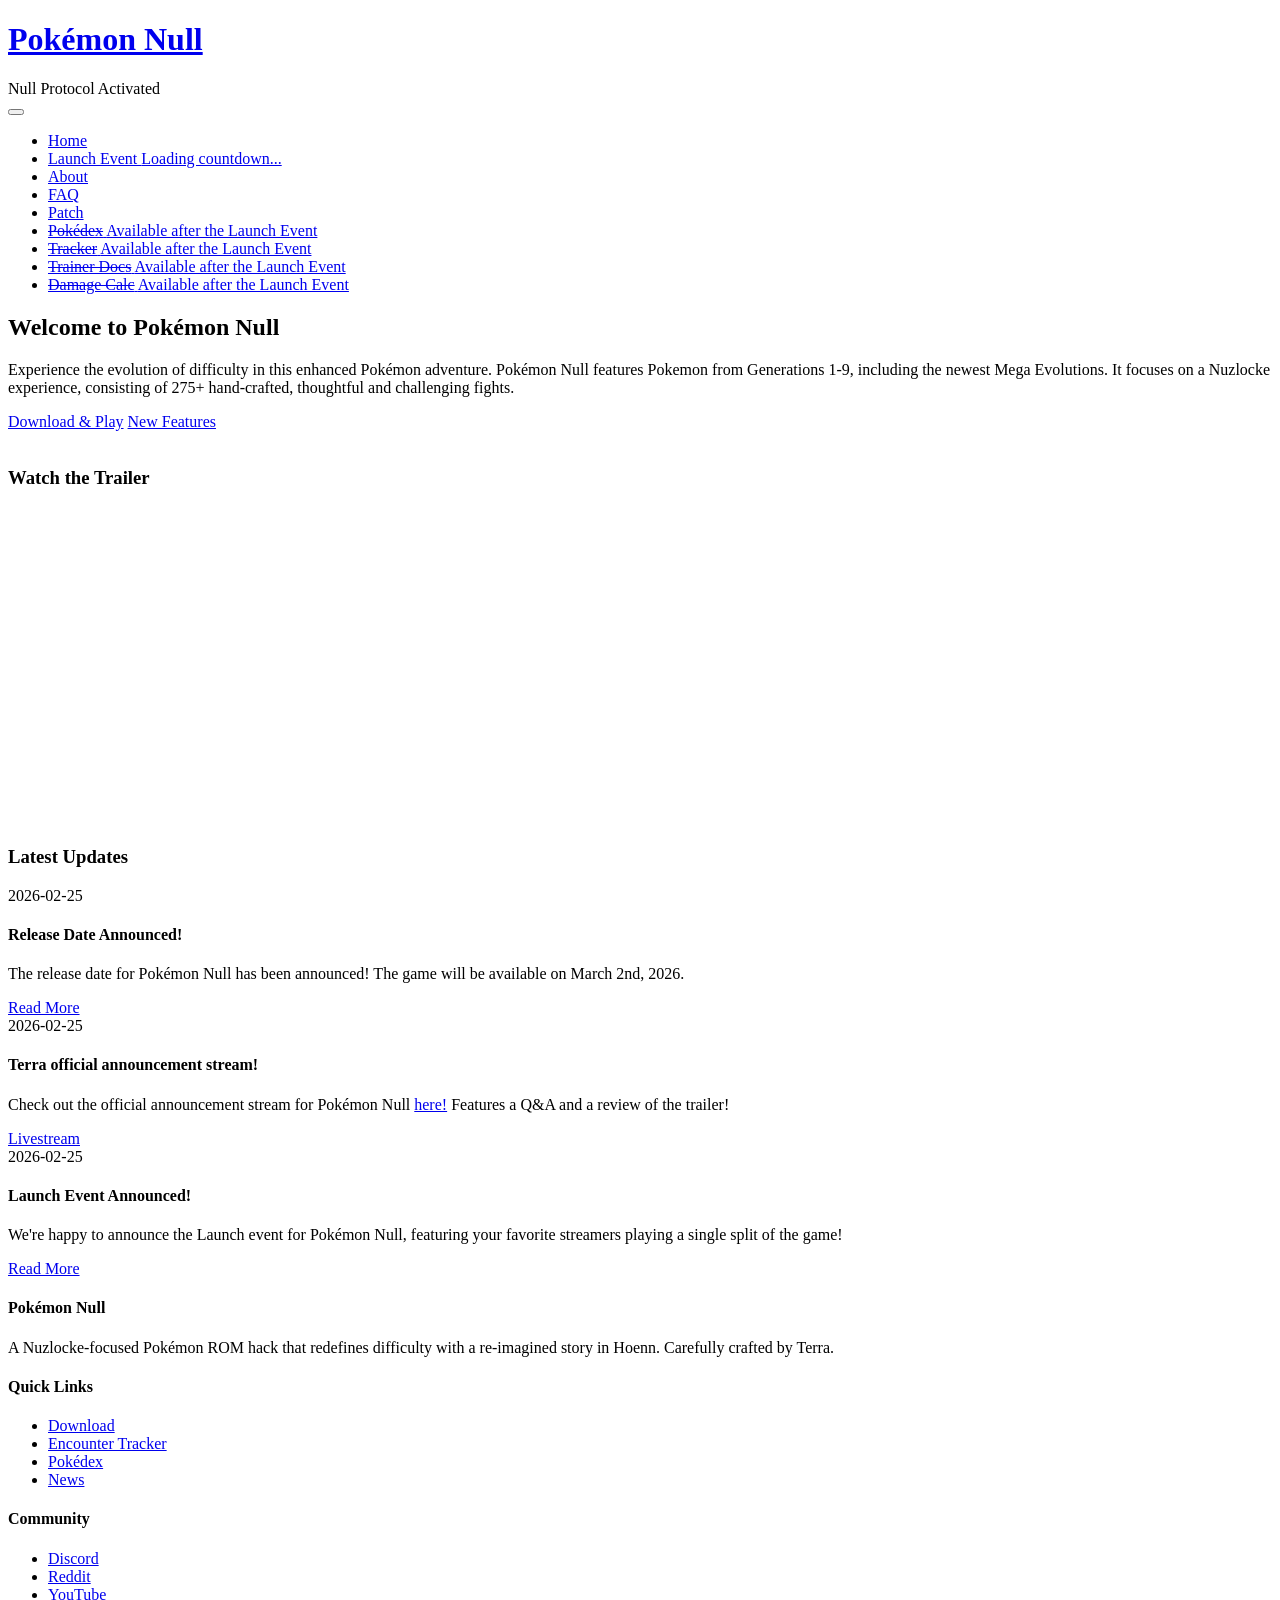
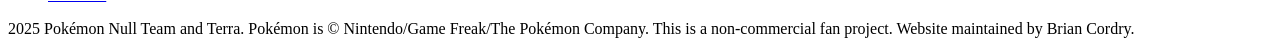
==== index.html @ c512cb9b "Add files via upload" ====
<!DOCTYPE html>
<html lang="en">
<head>
    <!-- Set character encoding and viewport for responsive design -->
    <meta charset="UTF-8">
    <meta name="viewport" content="width=device-width, initial-scale=1.0">
    <title>Pokémon Null - Pokémon ROM Hack</title>

    <!-- Google Fonts: Bebas Neue for headers, Manrope for body text -->
    <link rel="preconnect" href="https://fonts.googleapis.com">
    <link rel="preconnect" href="https://fonts.gstatic.com" crossorigin>
    <link href="https://fonts.googleapis.com/css2?family=Bebas+Neue&family=Manrope:wght@200..800&display=swap" rel="stylesheet">

    <!-- Main and page-specific CSS (update paths as per your structure) -->
    <link rel="stylesheet" href="css/styles.css">
    <link rel="stylesheet" href="css/index.css">
</head>

<body>
    <!-- Sticky header with logo and navigation -->
    <header class="header">
        <div class="header-brand">
            <!-- Main site logo/title -->
            <a href="index.html" class="logo-link">
                <h1 class="logo">Pokémon Null
                </h1>
            </a>
            <!-- Tagline, themed for Type: Null -->
            <span class="tagline">Null Protocol Activated</span>
        </div>
        <!-- Navigation bar -->
        <nav class="nav">
            <!-- Hamburger menu for mobile -->
            <button class="nav-toggle" aria-label="Toggle navigation" aria-expanded="false">
                <span></span>
                <span></span>
                <span></span>
            </button>
            <!-- Navigation links to all main pages -->
            <ul class="nav-menu">
                <!-- Standard nav links -->
                <li><a href="index.html" class="nav-link active">Home</a></li>

                <!-- LAUNCH RACE nav item — links to about.html but styled as the event button -->
                <!-- nav-item-launch-event gives it position:relative so the tooltip can anchor to it -->
                <!-- nav-link-event applies the gold color and hover styles -->
                <li class="nav-item-launch-event">
                    <a href="launch-race.html" class="nav-link nav-link-event">
                        Launch Event
                        <span class="nav-event-tooltip" id="launch-event-tooltip">
                            Loading countdown...
                        </span>
                    </a>
                </li>

                <li><a href="about.html" class="nav-link">About</a></li>
                <li><a href="faq.html" class="nav-link">FAQ</a></li>
                <!-- <li><a href="news.html" class="nav-link">News</a></li> -->
                <li><a href="patch-applier.html" class="nav-link">Patch</a></li>

                <!-- TEMPORARILY UNAVAILABLE nav items (struck out) -->
                <!-- class="nav-link-unavailable" disables the link and shows a tooltip on hover -->
                <li class="nav-item-unavailable">
                    <!-- href="#" prevents navigation; JS/CSS will block clicks visually -->
                    <a href="#" class="nav-link nav-link-unavailable" onclick="return false;">
                        <s>Pokédex</s>
                        <!-- Tooltip shown on hover explaining why this is unavailable -->
                        <span class="nav-unavailable-tooltip">Available after the Launch Event</span>
                    </a>
                </li>

                <!-- Tracker is not yet available, strikethrough for now-->
                <li class="nav-item-unavailable">
                    <a href="#" class="nav-link nav-link-unavailable" onclick="return false;">
                        <s>Tracker</s>
                        <!-- Tooltip shown on hover explaining why this is unavailable -->
                        <span class="nav-unavailable-tooltip">Available after the Launch Event</span>
                    </a>
                </li>

                <li class="nav-item-unavailable">
                    <a href="#" class="nav-link nav-link-unavailable" onclick="return false;">
                        <s>Trainer Docs</s>
                        <span class="nav-unavailable-tooltip">Available after the Launch Event</span>
                    </a>
                </li>

                <li class="nav-item-unavailable">
                    <a href="#" class="nav-link nav-link-unavailable" onclick="return false;">
                        <s>Damage Calc</s>
                        <span class="nav-unavailable-tooltip">Available after the Launch Event</span>
                    </a>
                </li>
            </ul>
        </nav>
    </header>

    <!-- Main content area -->
    <main class="main">
        <!-- Hero section: big intro banner -->
        <section class="hero">
            <!-- Hero content container with title, subtitle, and buttons -->
            <div class="hero-content">
                <h2 class="hero-title">Welcome to Pokémon Null</h2>
                <p class="hero-subtitle">Experience the evolution of difficulty in this enhanced Pokémon adventure. 
                    Pokémon Null features Pokemon from Generations 1-9, including the newest Mega Evolutions. 
                    It focuses on a Nuzlocke experience, consisting of 275+ hand-crafted, thoughtful and challenging fights.</p>
                <div class="hero-buttons">
                    <a href="patch-applier.html" class="btn btn-primary">Download & Play</a>
                    <a href="about.html" class="btn btn-secondary">New Features</a>
                </div>
            </div>
            
            <!-- Decorative background for hero section -->
            <div class="hero-bg"></div>
            
            <!-- BACKGROUND SLIDESHOW - Faded trainer and pokemon images -->
            <!-- This container holds the rotating trainer and pokemon images that appear behind all other content -->
            <div class="hero-slideshow" aria-hidden="true">
                <!-- Trainer portrait that will fade in/out every 6 seconds -->
                <!-- Initial placeholder image - JavaScript will handle the rotation -->
                <img class="trainer-image"
                     src="images/trainers/trainer1.png"
                     alt=""
                />
                
                <!-- Pokemon that will change independently every 2-3 seconds -->
                <!-- Shows a random pokemon from the current trainer's team -->
                <img class="pokemon-image"
                     src="images/pokemon/pokemon1-1.png"
                     alt=""
                />
            </div>
            <!-- END BACKGROUND SLIDESHOW -->
        </section>

        <!-- Trailer section replacing features -->
        <section class="trailer">
            <div class="container">
                <h3 class="section-title">Watch the Trailer</h3>
                <div class="trailer-video-wrapper">
                    <!-- Responsive YouTube embed -->
                    <iframe width="560" height="315" 
                    src="https://www.youtube.com/embed/JaZY6cr6rug?si=e3nI9fh1aeVn1Ve1" 
                    title="YouTube video player" 
                    frameborder="0" 
                    allow="accelerometer; autoplay; clipboard-write; encrypted-media; gyroscope; picture-in-picture; web-share" 
                    referrerpolicy="strict-origin-when-cross-origin" allowfullscreen>
                    </iframe>
                </div>
            </div>
        </section>

        <!-- News/updates preview section -->
        <section class="news-preview">
            <div class="container">
                <h3 class="section-title">Latest Updates</h3>
                <div class="news-cards">
                    <article class="news-card">
                        <div class="news-date">2026-02-25</div>
                        <h4>Release Date Announced!</h4>
                        <p>The release date for Pokémon Null has been announced! The game will be available on March 2nd, 2026.</p>
                        <a href="patch-applier.html" class="news-link">Read More</a>
                    </article>
                    <article class="news-card">
                        <div class="news-date">2026-02-25</div>
                        <h4>Terra official announcement stream!</h4>
                        <p>Check out the official announcement stream for Pokémon Null <a href="https://www.twitch.tv/videos/2707464305" target="_blank">here!</a> Features a Q&A and a review of the trailer!</p>
                        <a href="https://www.twitch.tv/videos/2707464305" class="news-link">Livestream</a>
                    </article>
                    <article class="news-card">
                        <div class="news-date">2026-02-25</div>
                        <h4>Launch Event Announced!</h4>
                        <p>We're happy to announce the Launch event for Pokémon Null, featuring your favorite streamers playing a single split of the game!</p>
                        <a href="launch-event.html" class="news-link">Read More</a>
                    </article>
                </div>
            </div>
        </section>
    </main>

    <!-- Sticky footer with site info and links -->
    <footer class="footer">
        <div class="container">
            <div class="footer-content">
                <!-- Project info -->
                <div class="footer-section">
                    <!-- Updated project name from Terra Emerald to Pokémon Null -->
                    <h4>Pokémon Null</h4>
                    <p>A Nuzlocke-focused Pokémon ROM hack that redefines difficulty with a re-imagined story in Hoenn. Carefully crafted by Terra.</p>
                </div>
                <!-- Quick links -->
                <div class="footer-section">
                    <h4>Quick Links</h4>
                    <ul class="footer-links">
                        <li><a href="patch-applier.html">Download</a></li>
                        <li><a href="encounter-tracker.html">Encounter Tracker</a></li>
                        <li><a href="pokedex.html">Pokédex</a></li>
                        <li><a href="news.html">News</a></li>
                    </ul>
                </div>
                <!-- Community links -->
                <div class="footer-section">
                    <h4>Community</h4>
                    <ul class="footer-links">
                        <li><a href="https://discord.gg/DqxxC5KQ6r">Discord</a></li>
                        <li><a href="https://www.reddit.com/r/PokemonNull/">Reddit</a></li>
                        <li><a href="https://youtube.com/@pokemonnull-i7y?si=Midpr-BR4eoGoW2T">YouTube</a></li>
                    </ul>
                </div>
            </div>
            <!-- Copyright -->
            <div class="footer-bottom">
                <p>2025 Pokémon Null Team and Terra. Pokémon is © Nintendo/Game Freak/The Pokémon Company. This is a non-commercial fan project. Website maintained by Brian Cordry.</p>
            </div>
        </div>
    </footer>

    <!-- Main and page-specific JS (update paths as per your structure) -->
    <script src="js/main.js"></script>
    <script src="js/news-data.js"></script>
    <script src="js/index.js"></script>
</body>
</html>
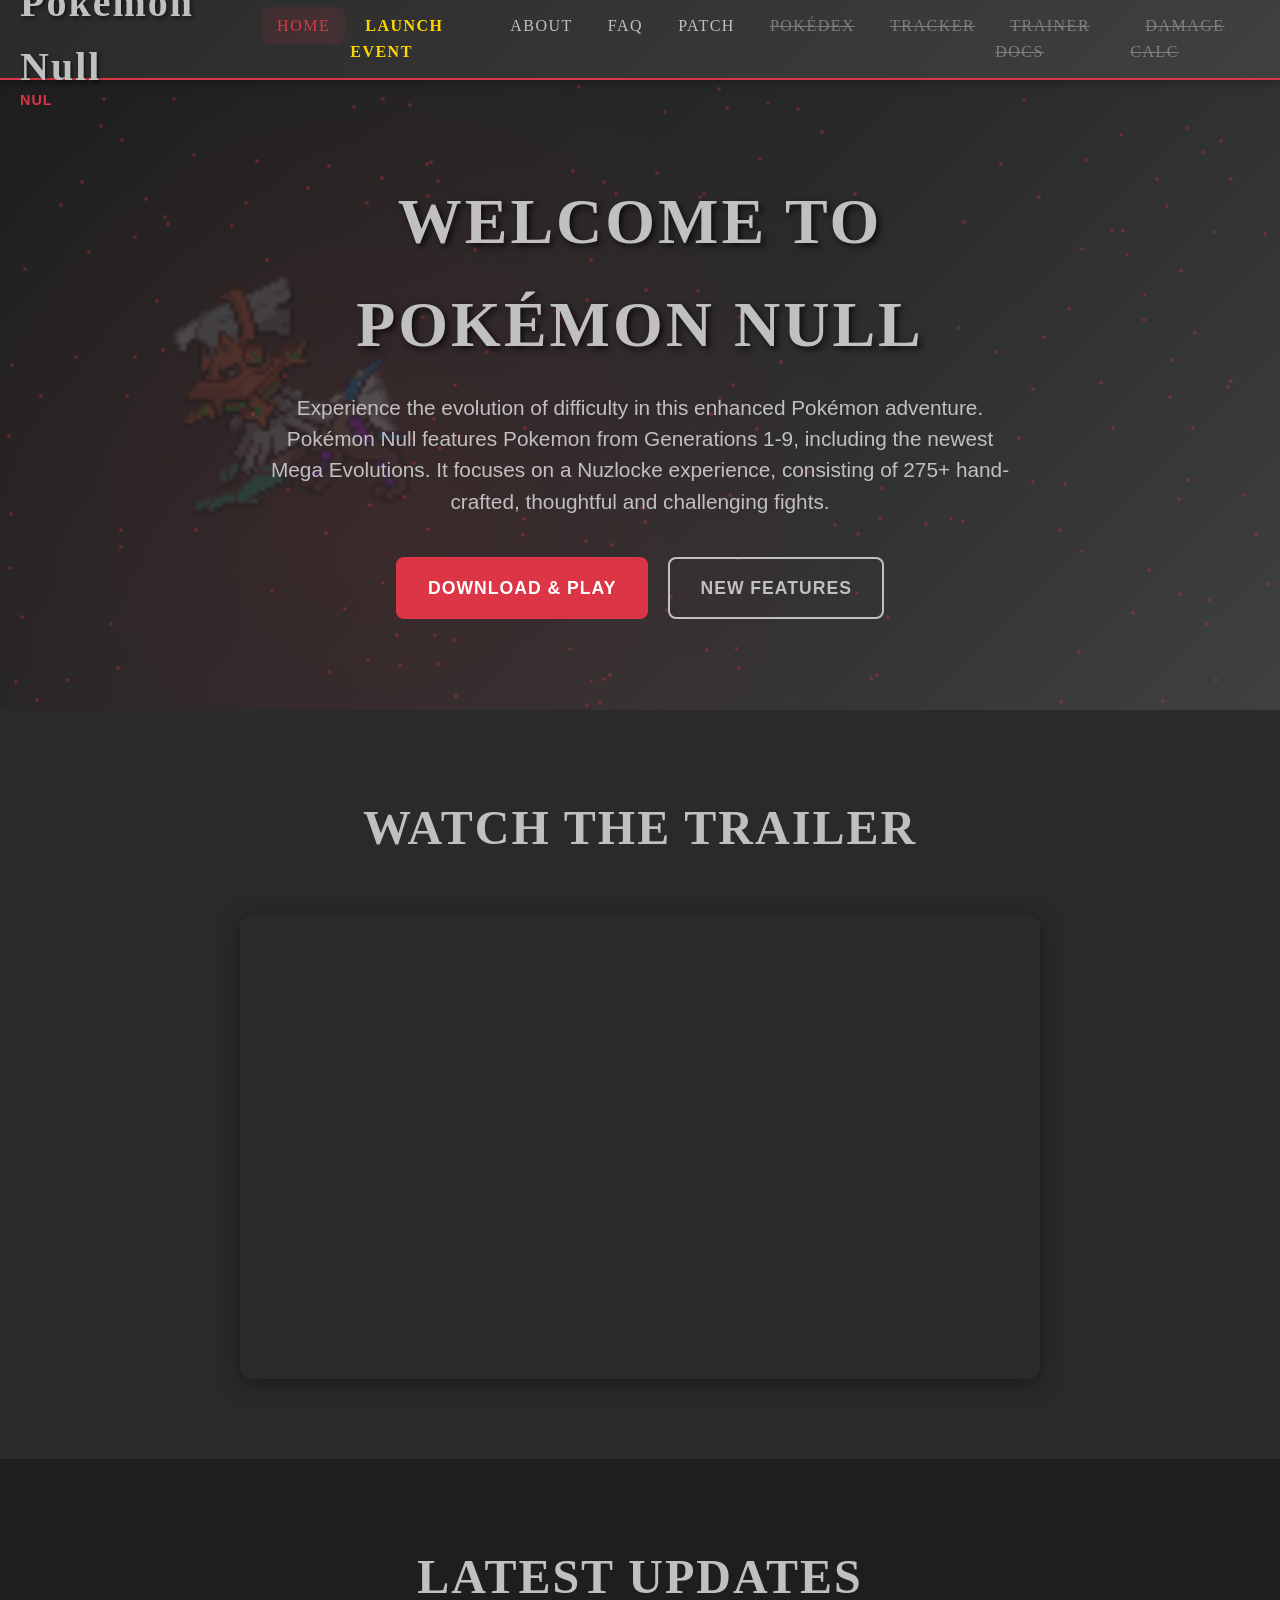
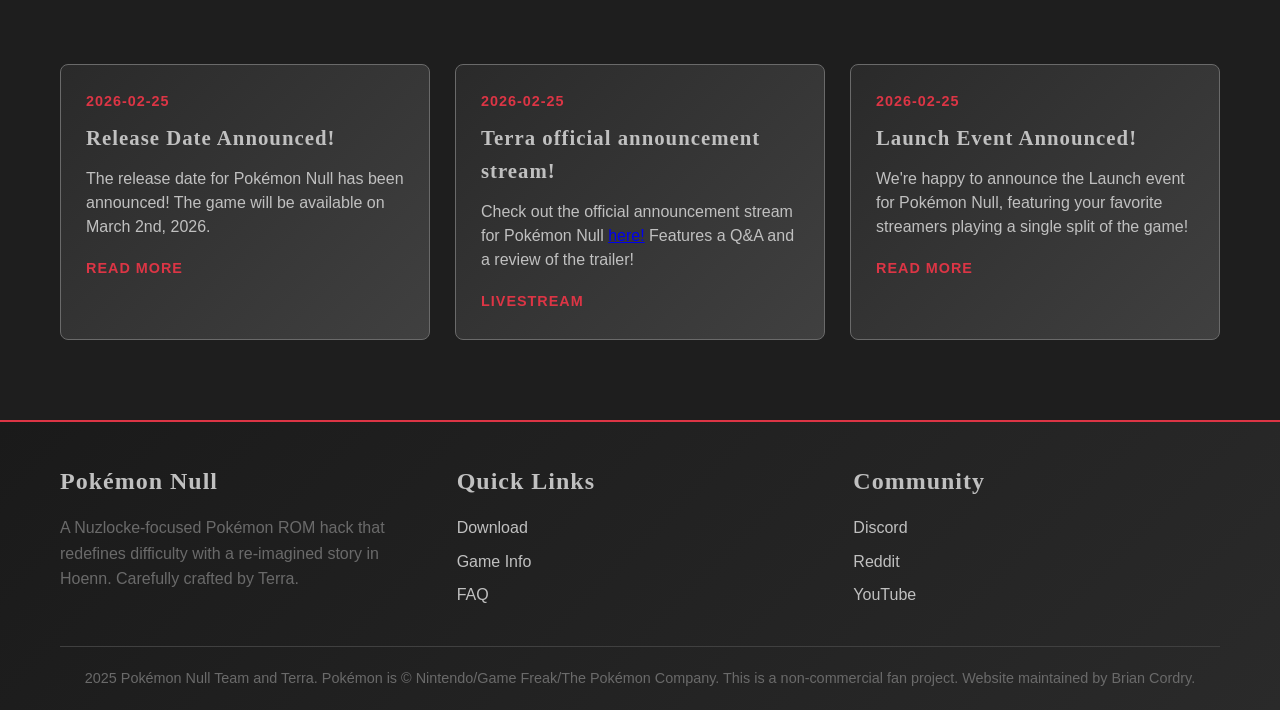
==== commit 48119603: "Add files via upload" ====
--- a/index.html
+++ b/index.html
@@ -179,27 +179,27 @@
         </section>
     </main>
 
-    <!-- Sticky footer with site info and links -->
+    <!-- ===================== FOOTER ===================== -->
+    <!-- Shared footer across all pages -->
     <footer class="footer">
         <div class="container">
             <div class="footer-content">
-                <!-- Project info -->
+                <!-- Project description column -->
                 <div class="footer-section">
-                    <!-- Updated project name from Terra Emerald to Pokémon Null -->
                     <h4>Pokémon Null</h4>
                     <p>A Nuzlocke-focused Pokémon ROM hack that redefines difficulty with a re-imagined story in Hoenn. Carefully crafted by Terra.</p>
                 </div>
-                <!-- Quick links -->
+                <!-- Quick links column -->
                 <div class="footer-section">
                     <h4>Quick Links</h4>
                     <ul class="footer-links">
                         <li><a href="patch-applier.html">Download</a></li>
-                        <li><a href="encounter-tracker.html">Encounter Tracker</a></li>
-                        <li><a href="pokedex.html">Pokédex</a></li>
-                        <li><a href="news.html">News</a></li>
+                        <!-- <li><a href="encounter-tracker.html">Encounter Tracker</a></li> -->
+                        <li><a href="about.html">Game Info</a></li>
+                        <li><a href="faq.html">FAQ</a></li>
                     </ul>
                 </div>
-                <!-- Community links -->
+                <!-- Community links column -->
                 <div class="footer-section">
                     <h4>Community</h4>
                     <ul class="footer-links">
@@ -209,12 +209,13 @@
                     </ul>
                 </div>
             </div>
-            <!-- Copyright -->
+            <!-- Copyright notice -->
             <div class="footer-bottom">
                 <p>2025 Pokémon Null Team and Terra. Pokémon is © Nintendo/Game Freak/The Pokémon Company. This is a non-commercial fan project. Website maintained by Brian Cordry.</p>
             </div>
         </div>
     </footer>
+    <!-- ===================== END FOOTER ===================== -->
 
     <!-- Main and page-specific JS (update paths as per your structure) -->
     <script src="js/main.js"></script>
--- a/css/styles.css
+++ b/css/styles.css
@@ -0,0 +1,369 @@
+/* CSS Reset and base styles */
+* {
+    margin: 0; /* Remove default margin from all elements */
+    padding: 0; /* Remove default padding from all elements */
+    box-sizing: border-box; /* Include padding and border in element's total width/height */
+}
+
+/* Root CSS variables for Type: Null color scheme */
+:root {
+    /* Primary colors based on Type: Null */
+    --primary-gray: #2a2a2a; /* Dark gray for main backgrounds */
+    --secondary-gray: #404040; /* Medium gray for secondary elements */
+    --light-gray: #6a6a6a; /* Light gray for text and borders */
+    --silver: #c0c0c0; /* Silver for highlights and accents */
+    --accent-red: #dc3545; /* Red for important elements and hover states */
+    --black: #1a1a1a; /* Deep black for text and strong contrasts */
+    --white: #ffff; /* Pure white for text on dark backgrounds */
+    
+    /* Neutral colors */
+    --bg-dark: #1e1e1e; /* Very dark background */
+    --bg-light: #f8f9fa; /* Light background for contrast */
+    --text-primary: #ffff; /* Primary text color */
+    --text-secondary: #c0c0c0; /* Secondary text color */
+    --text-muted: #6a6a6a; /* Muted text color */
+    
+    /* Typography */
+    --font-heading: 'Bebas Neue', cursive; /* Font for headings */
+    --font-body: 'Manrope', sans-serif; /* Font for body text */
+    
+    /* Spacing and sizing */
+    --container-max-width: 1200px; /* Maximum width for content containers */
+    --header-height: 80px; /* Fixed height for header */
+    --footer-height: 200px; /* Approximate height for footer */
+    --border-radius: 8px; /* Standard border radius */
+    --transition: all 0.3s ease; /* Standard transition for smooth animations */
+}
+
+/* Base body styling */
+body {
+    font-family: var(--font-body); /* Set default font family */
+    background-color: var(--bg-dark); /* Dark background */
+    color: var(--text-primary); /* White text */
+    line-height: 1.6; /* Comfortable line height for readability */
+    min-height: 100vh; /* Ensure body takes full viewport height */
+    display: flex; /* Use flexbox for layout */
+    flex-direction: column; /* Stack elements vertically */
+}
+
+/* Container for centering content with max width */
+.container {
+    max-width: var(--container-max-width); /* Limit maximum width */
+    margin: 0 auto; /* Center horizontally */
+    padding: 0 20px; /* Add horizontal padding */
+}
+
+/* HEADER STYLES */
+.header {
+    background: linear-gradient(135deg, var(--primary-gray) 0%, var(--secondary-gray) 100%); /* Gradient background */
+    border-bottom: 2px solid var(--accent-red); /* Red bottom border */
+    position: sticky; /* Stick to top when scrolling */
+    top: 0; /* Position at top */
+    z-index: 1000; /* Ensure header stays above other content */
+    height: var(--header-height); /* Fixed height */
+    display: flex; /* Use flexbox for layout */
+    align-items: center; /* Center items vertically */
+    justify-content: space-between; /* Space items apart */
+    padding: 0 20px; /* Add horizontal padding */
+    box-shadow: 0 2px 10px rgba(0, 0, 0, 0.3); /* Add subtle shadow */
+}
+
+/* Header brand/logo area */
+.header-brand {
+    display: flex; /* Use flexbox */
+    flex-direction: column; /* Stack logo and tagline vertically */
+    align-items: flex-start; /* Align to left */
+}
+
+/* Main logo styling */
+.logo {
+    font-family: var(--font-heading); /* Use heading font */
+    font-size: 2.5rem; /* Large font size */
+    color: var(--silver); /* Silver color */
+    text-shadow: 2px 2px 4px rgba(0, 0, 0, 0.5); /* Add text shadow */
+    letter-spacing: 2px; /* Add letter spacing */
+    margin: 0; /* Remove default margin */
+    padding-top: 6px; /* Nudge the logo slightly downward so it sits lower in the header */
+}
+
+/* Add to your styles.css or header section */
+.logo-link {
+    text-decoration: none;
+    color: inherit;
+    display: inline-block;
+}
+.logo-link:focus, .logo-link:hover {
+    text-decoration: none; /* or none, if you want no effect */
+}
+
+/* Tagline under logo */
+.tagline {
+    font-size: 0.9rem; /* Smaller font size */
+    color: var(--accent-red); /* Red color */
+    font-weight: 600; /* Semi-bold weight */
+    text-transform: uppercase; /* Make uppercase */
+    letter-spacing: 1px; /* Add letter spacing */
+    margin-top: -10px; /* Pull the tagline up closer to the logo — more negative = higher */
+}
+
+/* Navigation container */
+.nav {
+    display: flex; /* Use flexbox */
+    align-items: center; /* Center vertically */
+}
+
+/* Navigation menu list */
+.nav-menu {
+    display: flex; /* Display items horizontally */
+    list-style: none; /* Remove bullet points */
+    gap: 5px; /* Space between menu items */
+    margin: 0; /* Remove default margin */
+    padding: 0; /* Remove default padding */
+}
+
+/* Individual navigation links */
+.nav-link {
+    font-family: "Bebas Neue", cursive; /* Use Bebas Neue font */
+    font-weight: 700; /* Bebas Neue is bold by default, but this helps if you use variable weights */
+    letter-spacing: 1.5px;
+    text-transform: uppercase;
+    color: var(--text-secondary); /* Light gray color */
+    text-decoration: none; /* Remove underline */
+    font-weight: 500; /* Medium font weight */
+    font-size: 1rem; /* Standard font size */
+    padding: 10px 15px; /* Add padding for click area */
+    border-radius: var(--border-radius); /* Rounded corners */
+    transition: var(--transition); /* Smooth transition */
+    position: relative; /* For pseudo-element positioning */
+}
+
+/* Navigation link hover effect */
+.nav-link:hover {
+    color: var(--white); /* Change to white on hover */
+    background-color: rgba(192, 192, 192, 0.1); /* Light background on hover */
+}
+
+/* Active navigation link styling */
+.nav-link.active {
+    color: var(--accent-red); /* Red color for active link */
+    background-color: rgba(220, 53, 69, 0.1); /* Light red background */
+}
+
+/* Mobile navigation toggle button */
+.nav-toggle {
+    display: none; /* Hidden by default (desktop) */
+    flex-direction: column; /* Stack hamburger lines vertically */
+    background: none; /* No background */
+    border: none; /* No border */
+    cursor: pointer; /* Pointer cursor */
+    padding: 5px; /* Small padding */
+}
+
+/* Hamburger menu lines */
+.nav-toggle span {
+    width: 25px; /* Line width */
+    height: 3px; /* Line thickness */
+    background-color: var(--silver); /* Silver color */
+    margin: 3px 0; /* Vertical spacing */
+    transition: var(--transition); /* Smooth transition for animation */
+    border-radius: 2px; /* Slightly rounded ends */
+}
+
+/* MAIN CONTENT STYLES */
+.main {
+    flex: 1; /* Take up remaining space between header and footer */
+    padding-top: 0; /* No top padding (hero handles its own spacing) */
+}
+
+/* Section title styling */
+.section-title {
+    font-family: var(--font-heading); /* Use heading font */
+    font-size: 3rem; /* Large font size */
+    color: var(--silver); /* Silver color */
+    text-align: center; /* Center align */
+    margin-bottom: 3rem; /* Space below title */
+    letter-spacing: 2px; /* Add letter spacing */
+    text-transform: uppercase; /* Make uppercase */
+}
+
+/* Button base styles */
+.btn {
+    display: inline-block; /* Inline block for proper spacing */
+    padding: 15px 30px; /* Comfortable padding */
+    font-family: var(--font-body); /* Use body font */
+    font-size: 1.1rem; /* Slightly larger font */
+    font-weight: 600; /* Semi-bold */
+    text-decoration: none; /* Remove underline */
+    border-radius: var(--border-radius); /* Rounded corners */
+    transition: var(--transition); /* Smooth transition */
+    cursor: pointer; /* Pointer cursor */
+    border: 2px solid transparent; /* Transparent border for consistency */
+    text-align: center; /* Center text */
+    text-transform: uppercase; /* Make uppercase */
+    letter-spacing: 1px; /* Add letter spacing */
+}
+
+/* Primary button styling */
+.btn-primary {
+    background-color: var(--accent-red); /* Red background */
+    color: var(--white); /* White text */
+    border-color: var(--accent-red); /* Red border */
+}
+
+/* Primary button hover effect */
+.btn-primary:hover {
+    background-color: #c82333; /* Darker red on hover */
+    border-color: #c82333; /* Darker red border */
+    transform: translateY(-2px); /* Slight lift effect */
+    box-shadow: 0 4px 15px rgba(220, 53, 69, 0.3); /* Red glow shadow */
+}
+
+/* Secondary button styling */
+.btn-secondary {
+    background-color: transparent; /* Transparent background */
+    color: var(--silver); /* Silver text */
+    border-color: var(--silver); /* Silver border */
+}
+
+/* Secondary button hover effect */
+.btn-secondary:hover {
+    background-color: var(--silver); /* Silver background on hover */
+    color: var(--black); /* Black text on hover */
+    transform: translateY(-2px); /* Slight lift effect */
+    box-shadow: 0 4px 15px rgba(192, 192, 192, 0.2); /* Silver glow shadow */
+}
+
+/* FOOTER STYLES */
+.footer {
+    background: linear-gradient(135deg, var(--black) 0%, var(--primary-gray) 100%); /* Gradient background */
+    border-top: 2px solid var(--accent-red); /* Red top border */
+    margin-top: auto; /* Push to bottom */
+    padding: 40px 0 20px; /* Vertical padding */
+}
+
+/* Footer content grid */
+.footer-content {
+    display: grid; /* Use CSS Grid */
+    grid-template-columns: repeat(auto-fit, minmax(250px, 1fr)); /* Responsive columns */
+    gap: 30px; /* Space between columns */
+    margin-bottom: 30px; /* Space before bottom section */
+}
+
+/* Footer section styling */
+.footer-section h4 {
+    font-family: var(--font-heading); /* Use heading font */
+    font-size: 1.5rem; /* Medium font size */
+    color: var(--silver); /* Silver color */
+    margin-bottom: 15px; /* Space below heading */
+    letter-spacing: 1px; /* Add letter spacing */
+}
+
+/* Footer section paragraph text */
+.footer-section p {
+    color: var(--text-muted); /* Muted text color */
+    line-height: 1.6; /* Comfortable line height */
+}
+
+/* Footer links list */
+.footer-links {
+    list-style: none; /* Remove bullet points */
+    padding: 0; /* Remove default padding */
+}
+
+/* Footer link items */
+.footer-links li {
+    margin-bottom: 8px; /* Space between links */
+}
+
+/* Footer link styling */
+.footer-links a {
+    color: var(--text-secondary); /* Light gray color */
+    text-decoration: none; /* Remove underline */
+    transition: var(--transition); /* Smooth transition */
+}
+
+/* Footer link hover effect */
+.footer-links a:hover {
+    color: var(--accent-red); /* Red color on hover */
+}
+
+/* Footer bottom section */
+.footer-bottom {
+    border-top: 1px solid var(--secondary-gray); /* Top border */
+    padding-top: 20px; /* Top padding */
+    text-align: center; /* Center align text */
+}
+
+/* Footer bottom text */
+.footer-bottom p {
+    color: var(--text-muted); /* Muted text color */
+    font-size: 0.9rem; /* Smaller font size */
+}
+
+/* RESPONSIVE DESIGN */
+/* Tablet styles */
+@media (max-width: 920px) {
+    /* Hide desktop navigation menu */
+    .nav-menu {
+        display: none; /* Hidden by default on mobile */
+        position: absolute; /* Position absolutely */
+        top: 100%; /* Below header */
+        left: 0; /* Align to left */
+        right: 0; /* Align to right */
+        background-color: var(--primary-gray); /* Dark background */
+        flex-direction: column; /* Stack vertically */
+        padding: 20px; /* Add padding */
+        box-shadow: 0 4px 10px rgba(0, 0, 0, 0.3); /* Add shadow */
+        gap: 10px; /* Reduce gap between items */
+    }
+    
+    /* Show mobile navigation toggle */
+    .nav-toggle {
+        display: flex; /* Show hamburger menu */
+    }
+    
+    /* Show navigation menu when active */
+    .nav-menu.active {
+        display: flex; /* Show menu when toggled */
+    }
+    
+    /* Adjust logo size for mobile */
+    .logo {
+        font-size: 2rem; /* Smaller font size */
+    }
+    
+    /* Adjust section title for mobile */
+    .section-title {
+        font-size: 2.5rem; /* Smaller font size */
+    }
+    
+    /* Adjust container padding for mobile */
+    .container {
+        padding: 0 15px; /* Reduce horizontal padding */
+    }
+}
+
+/* Mobile styles */
+@media (max-width: 480px) {
+    /* Further reduce logo size */
+    .logo {
+        font-size: 1.8rem; /* Even smaller font size */
+    }
+    
+    /* Further reduce section title size */
+    .section-title {
+        font-size: 2rem; /* Even smaller font size */
+    }
+    
+    /* Adjust button padding for mobile */
+    .btn {
+        padding: 12px 24px; /* Smaller padding */
+        font-size: 1rem; /* Standard font size */
+    }
+    
+    /* Stack footer content on mobile */
+    .footer-content {
+        grid-template-columns: 1fr; /* Single column */
+        gap: 20px; /* Reduce gap */
+    }
+}
--- a/css/index.css
+++ b/css/index.css
@@ -0,0 +1,458 @@
+/* INDEX PAGE SPECIFIC STYLES */
+
+/* ====
+   LAUNCH EVENT NAV BUTTON + COUNTDOWN TOOLTIP
+   ==== */
+
+
+/* The <li> that wraps the Launch Race link — no special display needed, behaves like any other <li> in the nav */
+.nav-item-launch-event {
+    position: relative; /* Anchors the tooltip to this element */
+}
+
+/* Special styling for the Launch Event nav link — copied EXACTLY from .nav-link in styles.css, only color is changed */
+.nav-link-event {
+    font-family: "Bebas Neue", cursive; /* Same font as every other nav button */
+    font-weight: 700;                   /* Same weight as every other nav button */
+    letter-spacing: 1.5px;             /* Same letter spacing as every other nav button */
+    text-transform: uppercase;          /* Same uppercase as every other nav button */
+    color: #ffd700 !important;          /* ONLY difference: gold instead of silver */
+    text-decoration: none;              /* Same: no underline */
+    font-size: 1rem;                    /* Same font size as every other nav button */
+    padding: 10px 15px;                 /* Same padding as every other nav button */
+    border-radius: var(--border-radius); /* Same rounded corners as every other nav button */
+    transition: var(--transition);      /* Same smooth transition as every other nav button */
+    position: relative;                 /* Needed so the tooltip can be positioned relative to this link */
+    /* NOTE: NO display:flex here — that was the bug. .nav-link has no display set, so it stays inline. */
+}
+
+/* Hover state for the Launch Event link */
+.nav-link-event:hover {
+    color: #ffe44d !important; /* Slightly brighter gold on hover */
+    background-color: rgba(255, 215, 0, 0.1) !important; /* Subtle gold background */
+}
+
+/* The countdown tooltip box — hidden by default */
+.nav-event-tooltip {
+    display: none; /* Hidden until hovered */
+    position: absolute; /* Positioned relative to the nav-link-event */
+    top: calc(100% + 8px); /* 8px below the bottom of the nav link */
+    left: 50%; /* Start at horizontal center */
+    transform: translateX(-50%); /* Shift left by half its own width to truly center */
+    background-color: #1a1a1a; /* Very dark background */
+    color: #ffd700; /* Gold text to match the button */
+    border: 1px solid #ffd700; /* Gold border */
+    border-radius: 6px; /* Rounded corners */
+    padding: 8px 14px; /* Internal spacing */
+    font-size: 0.8rem; /* Smaller text than the nav link */
+    font-family: var(--font-body); /* Use body font (Manrope) for readability */
+    white-space: nowrap; /* Prevent the countdown from wrapping to a new line */
+    z-index: 2000; /* Above everything else including the header */
+    box-shadow: 0 4px 12px rgba(0, 0, 0, 0.9); /* Drop shadow for depth */
+    pointer-events: none; /* Tooltip itself shouldn't capture mouse events */
+    text-transform: none; /* Override the uppercase from .nav-link */
+    letter-spacing: 0; /* Override letter-spacing from .nav-link */
+}
+
+/* Show the tooltip when the parent link is hovered */
+.nav-link-event:hover .nav-event-tooltip {
+    display: block; /* Make it visible on hover */
+}
+
+/* Small decorative arrow pointing up from the tooltip toward the nav link */
+.nav-event-tooltip::before {
+    content: ''; /* Required for pseudo-elements */
+    position: absolute; /* Position relative to the tooltip box */
+    top: -6px; /* Sit just above the tooltip box */
+    left: 50%; /* Center horizontally */
+    transform: translateX(-50%); /* True center */
+    border-width: 0 6px 6px 6px; /* Triangle shape: no top, sides, bottom */
+    border-style: solid; /* Required for border trick */
+    border-color: transparent transparent #ffd700 transparent; /* Only bottom border visible = upward arrow */
+}
+
+/* ====
+   UNAVAILABLE NAV ITEMS + TOOLTIP
+   ==== */
+
+/* Container for each unavailable nav item */
+.nav-item-unavailable {
+    position: relative; /* Anchor for the tooltip */
+}
+
+/* Style for the unavailable (struck-out) nav links */
+.nav-link-unavailable {
+    opacity: 0.5; /* Dim the link to signal it's inactive */
+    cursor: not-allowed; /* Show a "no" cursor on hover */
+}
+
+/* Override the normal hover brightening for unavailable links */
+.nav-link-unavailable:hover {
+    color: var(--text-secondary) !important; /* Keep the same muted color */
+    background-color: rgba(0, 0, 0, 0.05) !important; /* Very subtle hover */
+}
+
+/* The "unavailable" tooltip box — styled identically to .nav-event-tooltip, just with silver instead of gold */
+.nav-unavailable-tooltip {
+    display: none; /* Hidden until hovered */
+    position: absolute; /* Positioned relative to the nav item */
+    top: calc(100% + 8px); /* 8px below the nav link — same as launch event tooltip */
+    left: 50%; /* Start at center — same as launch event tooltip */
+    transform: translateX(-50%); /* True center — same as launch event tooltip */
+    background-color: #1a1a1a; /* SOLID very dark background — same as launch event tooltip, no transparency */
+    color: var(--silver); /* Silver text — matches the silver nav button color scheme */
+    border: 1px solid var(--light-gray); /* Silver/gray border — same style as launch event but silver-toned */
+    border-radius: 6px; /* Rounded corners — same as launch event tooltip */
+    padding: 8px 14px; /* Internal spacing — same as launch event tooltip */
+    font-size: 0.8rem; /* Font size — same as launch event tooltip */
+    font-family: var(--font-body); /* Readable body font — same as launch event tooltip */
+    white-space: nowrap; /* No line wrapping — same as launch event tooltip */
+    z-index: 2000; /* Above all other content — same as launch event tooltip */
+    box-shadow: 0 4px 12px rgba(0, 0, 0, 0.5); /* Drop shadow — same as launch event tooltip */
+    pointer-events: none; /* Don't capture mouse events — same as launch event tooltip */
+    text-transform: none; /* Override uppercase from .nav-link — same as launch event tooltip */
+    letter-spacing: 0; /* Override letter-spacing from .nav-link — same as launch event tooltip */
+}
+
+/* Show the unavailable tooltip on hover */
+.nav-link-unavailable:hover .nav-unavailable-tooltip {
+    display: block; /* Visible on hover */
+}
+
+/* Small upward arrow on the unavailable tooltip — same structure as launch event arrow, silver-toned */
+.nav-unavailable-tooltip::before {
+    content: ''; /* Required for pseudo-elements */
+    position: absolute; /* Relative to tooltip */
+    top: -6px; /* Just above the box — same as launch event */
+    left: 50%; /* Center — same as launch event */
+    transform: translateX(-50%); /* True center — same as launch event */
+    border-width: 0 6px 6px 6px; /* Triangle shape — same as launch event */
+    border-style: solid; /* Required — same as launch event */
+    border-color: transparent transparent var(--light-gray) transparent; /* Silver/gray upward arrow to match border color */
+}
+
+/* Hero section - main banner area */
+.hero {
+    position: relative; /* For absolute positioning of background elements */
+    min-height: 70vh; /* Take up most of viewport height */
+    display: flex; /* Use flexbox for centering */
+    align-items: center; /* Center content vertically */
+    justify-content: center; /* Center content horizontally */
+    text-align: center; /* Center align text */
+    overflow: hidden; /* Hide overflow for background effects */
+    background: linear-gradient(135deg, var(--bg-dark) 0%, var(--primary-gray) 50%, var(--secondary-gray) 100%); /* Complex gradient background */
+}
+
+/* Hero background decorative element */
+.hero-bg {
+    position: absolute; /* Position absolutely within hero */
+    top: 0; /* Align to top */
+    left: 0; /* Align to left */
+    right: 0; /* Align to right */
+    bottom: 0; /* Align to bottom */
+    background: radial-gradient(circle at 30% 70%, rgba(220, 53, 69, 0.1) 0%, transparent 50%); /* Subtle red radial gradient */
+    z-index: 1; /* Behind content but above hero background */
+}
+
+/* Hero content container */
+.hero-content {
+    position: relative; /* Position relative to appear above background */
+    z-index: 4; /* Above background elements */
+    max-width: 800px; /* Limit width for readability */
+    padding: 0 20px; /* Add horizontal padding */
+}
+
+/* Main hero title */
+.hero-title {
+    font-family: var(--font-heading); /* Use heading font */
+    font-size: 4rem; /* Large font size */
+    color: var(--silver); /* Silver color */
+    margin-bottom: 1rem; /* Space below title */
+    text-shadow: 3px 3px 6px rgba(0, 0, 0, 0.7); /* Strong text shadow */
+    letter-spacing: 3px; /* Wide letter spacing */
+    text-transform: uppercase; /* Make uppercase */
+}
+
+/* Hero subtitle */
+.hero-subtitle {
+    font-size: 1.3rem; /* Medium font size */
+    color: var(--text-secondary); /* Light gray color */
+    margin-bottom: 2.5rem; /* Space below subtitle */
+    font-weight: 400; /* Normal font weight */
+    line-height: 1.5; /* Comfortable line height */
+}
+
+/* Hero buttons container */
+.hero-buttons {
+    display: flex; /* Use flexbox */
+    gap: 20px; /* Space between buttons */
+    justify-content: center; /* Center buttons */
+    flex-wrap: wrap; /* Allow wrapping on small screens */
+}
+
+
+.trailer {
+    padding: 80px 0; /* Vertical padding for section */
+    background-color: var(--primary-gray); /* Dark background */
+}
+
+.trailer-video-wrapper {
+    position: relative;
+    padding-bottom: 40%; /* 16:9 aspect ratio */
+    height: 0;
+    overflow: hidden;
+    border-radius: 12px;
+    box-shadow: 0 4px 24px rgba(0,0,0,0.4);
+    margin: 0 auto;
+    max-width: 800px;
+}
+.trailer-video-wrapper iframe {
+    position: absolute;
+    top: 0; left: 0;
+    width: 100%; height: 100%;
+    border: none;
+}
+
+
+/* News preview section */
+.news-preview {
+    padding: 80px 0; /* Large vertical padding */
+    background-color: var(--bg-dark); /* Very dark background */
+}
+
+/* index.css */
+.news-preview-article {
+  background: #1a2323;
+  border-radius: 8px;
+  margin: 0.7em 0;
+  padding: 1em;
+  box-shadow: 0 1px 4px rgba(0,0,0,0.10);
+}
+
+.news-preview-title {
+  font-weight: bold;
+  color: #7fd7a7;
+  text-decoration: none;
+  font-size: 1.1em;
+}
+
+.news-preview-title:hover {
+  text-decoration: underline;
+}
+
+.news-preview-date {
+  font-size: 0.9em;
+  color: #a0cfcf;
+  margin-bottom: 0.3em;
+}
+
+.news-preview-summary {
+  font-size: 1em;
+  color: #e0f7e9;
+}
+
+/* News cards container */
+.news-cards {
+    display: grid; /* Use CSS Grid */
+    grid-template-columns: repeat(auto-fit, minmax(300px, 1fr)); /* Responsive grid columns */
+    gap: 25px; /* Space between cards */
+    margin-top: 2rem; /* Space above cards */
+}
+
+/* Individual news card */
+.news-card {
+    background: linear-gradient(135deg, var(--primary-gray) 0%, var(--secondary-gray) 100%); /* Gradient background */
+    padding: 25px; /* Internal padding */
+    border-radius: var(--border-radius); /* Rounded corners */
+    border: 1px solid var(--light-gray); /* Subtle border */
+    transition: var(--transition); /* Smooth transition */
+    position: relative; /* For pseudo-element effects */
+    overflow: hidden; /* Hide overflow for effects */
+}
+
+/* News card hover effect */
+.news-card:hover {
+    transform: translateY(-3px); /* Slight lift effect */
+    box-shadow: 0 8px 25px rgba(0, 0, 0, 0.2); /* Shadow on hover */
+    border-color: var(--accent-red); /* Red border on hover */
+}
+
+/* News date styling */
+.news-date {
+    color: var(--accent-red); /* Red color */
+    font-size: 0.9rem; /* Smaller font size */
+    font-weight: 600; /* Semi-bold */
+    margin-bottom: 0.5rem; /* Space below date */
+    text-transform: uppercase; /* Make uppercase */
+    letter-spacing: 1px; /* Add letter spacing */
+}
+
+/* News card title */
+.news-card h4 {
+    font-family: var(--font-heading); /* Use heading font */
+    font-size: 1.3rem; /* Medium font size */
+    color: var(--silver); /* Silver color */
+    margin-bottom: 0.8rem; /* Space below title */
+    letter-spacing: 1px; /* Add letter spacing */
+}
+
+/* News card description */
+.news-card p {
+    color: var(--text-secondary); /* Light gray color */
+    line-height: 1.5; /* Comfortable line height */
+    margin-bottom: 1rem; /* Space below description */
+}
+
+/* News card link */
+.news-link {
+    color: var(--accent-red); /* Red color */
+    text-decoration: none; /* Remove underline */
+    font-weight: 600; /* Semi-bold */
+    font-size: 0.9rem; /* Smaller font size */
+    text-transform: uppercase; /* Make uppercase */
+    letter-spacing: 1px; /* Add letter spacing */
+    transition: var(--transition); /* Smooth transition */
+}
+
+/* News link hover effect */
+.news-link:hover {
+    color: #c82333; /* Darker red on hover */
+    text-decoration: underline; /* Add underline on hover */
+}
+
+/* ---- */
+/*  Faded trainer + Pokémon slideshow that sits behind content */
+/* ---- */
+
+/* Wrapper that fills the whole hero area */
+.hero-slideshow {
+    position: absolute;        /*  pulled out of normal flow                */
+    inset: 0;                  /*  shorthand for top/right/bottom/left: 0   */
+    display: flex;             /*  lets us centre the two images together   */
+    align-items: center;       /*  vertical centring within the hero        */
+    justify-content: center;   /*  horizontal centring                    */
+    pointer-events: none;      /*  clicks go “through” the slideshow        */
+    z-index: 2;               /*  Behind embers (=auto) and hero-bg (-1)   */
+    opacity: 0.22;             /*  subtle / “faded” look                    */
+}
+
+/* All slideshow images share these properties */
+.hero-slideshow img {
+    position: absolute;        /*  allows custom placement with transforms  */
+    max-width: none;           /*  we’ll set explicit width via % later     */
+    user-select: none;         /*  no accidental text/icon drag highlight   */
+    transition: opacity 0.2s ease; /* smooth fade in / out                    */
+}
+
+/* Trainer sits slightly left of centre */
+.trainer-image {
+    width: 20vw; /* smaller, responsive to viewport */
+    min-width: 120px;
+    max-width: 240px;
+    left: 13vw; /* push left */
+    top: 50%;
+    transform: translateY(-50%);
+}
+
+/* Pokémon sits to the right */
+.pokemon-image {
+    width: 18vw; /* smaller, responsive */
+    min-width: 70px;
+    max-width: 140px;
+    right: 13vw; /* push right */
+    top: 50%;
+    transform: translateY(-50%);
+}
+/* “Visible” class is toggled by JS to fade items in */
+.hero-slideshow img.visible {
+    opacity: 1;               /*  fully shown                    */
+}
+
+/* Hidden state – default when the page first loads */
+.hero-slideshow img:not(.visible) {
+    opacity: 0;               /*  completely transparent                   */
+}
+
+
+
+
+/* RESPONSIVE DESIGN FOR INDEX PAGE */
+/* Tablet styles */
+@media (max-width: 768px) {
+    /* Adjust hero title size */
+    .hero-title {
+        font-size: 3rem; /* Smaller font size */
+        letter-spacing: 2px; /* Reduce letter spacing */
+    }
+    
+    /* Adjust hero subtitle size */
+    .hero-subtitle {
+        font-size: 1.1rem; /* Smaller font size */
+    }
+    
+    /* Stack hero buttons on mobile */
+    .hero-buttons {
+        flex-direction: column; /* Stack vertically */
+        align-items: center; /* Center align */
+    }
+    
+    /* Adjust hero buttons width */
+    .hero-buttons .btn {
+        width: 100%; /* Full width */
+        max-width: 300px; /* Maximum width */
+    }
+    
+    /* Reduce section padding */
+    .features,
+    .news-preview {
+        padding: 60px 0; /* Smaller vertical padding */
+    }
+    
+    /* Adjust features grid */
+    .features-grid {
+        grid-template-columns: 1fr; /* Single column */
+        gap: 20px; /* Reduce gap */
+    }
+    
+    /* Adjust news cards grid */
+    .news-cards {
+        grid-template-columns: 1fr; /* Single column */
+        gap: 20px; /* Reduce gap */
+    }
+}
+
+/* Mobile styles */
+@media (max-width: 480px) {
+    /* Further reduce hero title size */
+    .hero-title {
+        font-size: 2.5rem; /* Even smaller font size */
+        letter-spacing: 1px; /* Further reduce letter spacing */
+    }
+    
+    /* Adjust hero height for mobile */
+    .hero {
+        min-height: 60vh; /* Smaller height */
+    }
+    
+    /* Reduce feature card padding */
+    .feature-card {
+        padding: 20px; /* Smaller padding */
+    }
+    
+    /* Reduce news card padding */
+    .news-card {
+        padding: 20px; /* Smaller padding */
+    }
+    
+    /* Further reduce section padding */
+    .features,
+    .news-preview {
+        padding: 40px 0; /* Even smaller vertical padding */
+    }
+}
+
+
+@media (max-width: 600px) {
+    .trainer-image { width: 28vw; left: 5vw; }
+    .pokemon-image { width: 16vw; right: 5vw; }
+}
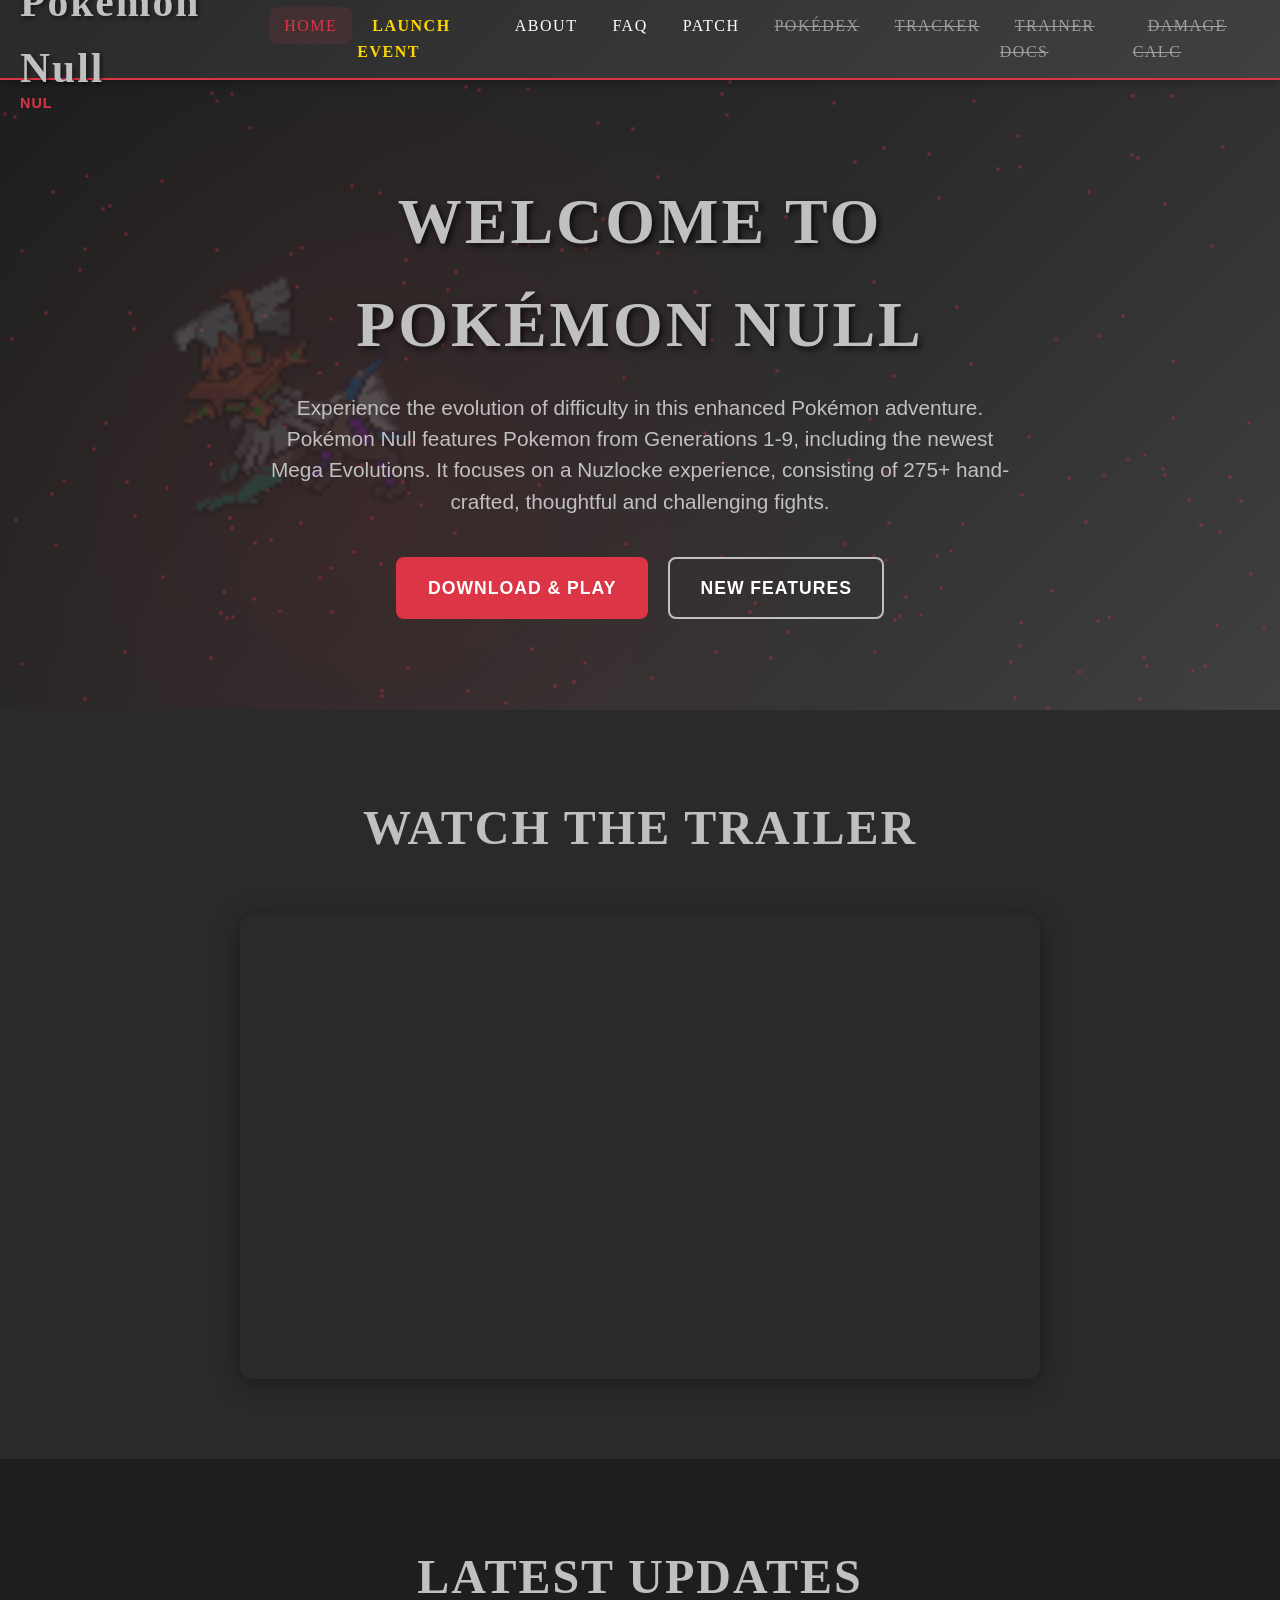
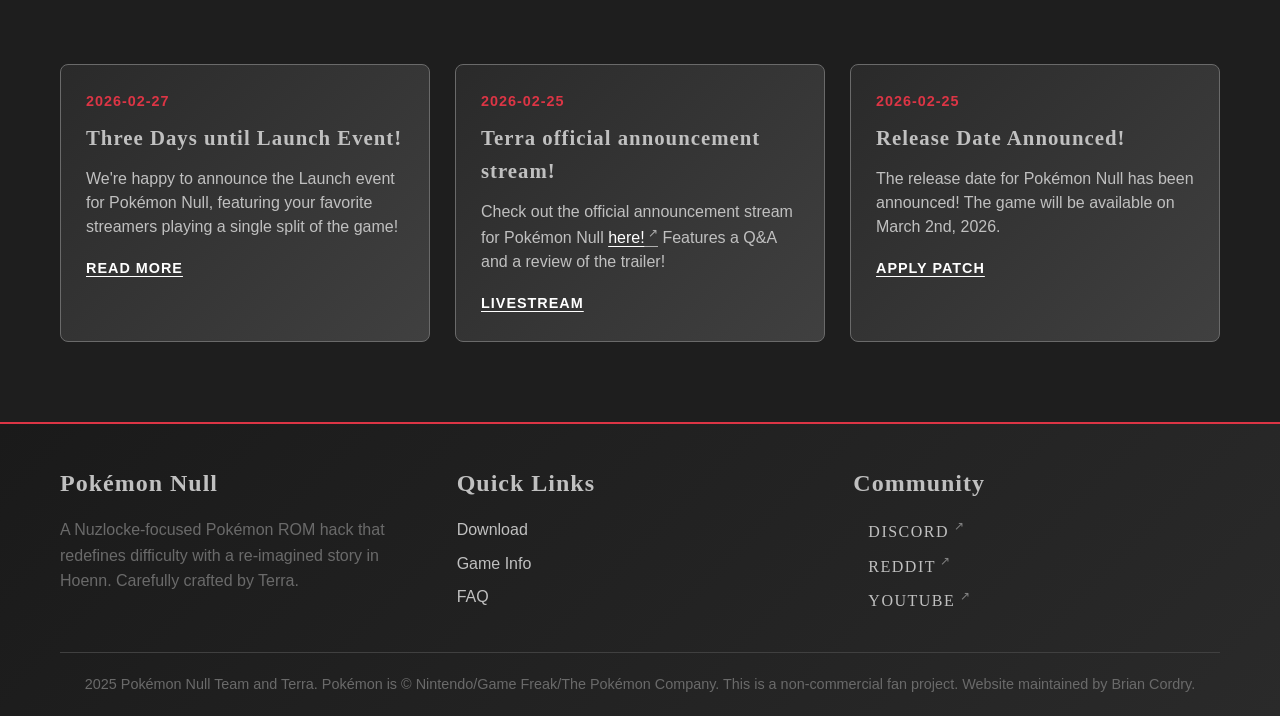
==== commit 6c6108cb: "Add files via upload" ====
--- a/index.html
+++ b/index.html
@@ -4,7 +4,62 @@
     <!-- Set character encoding and viewport for responsive design -->
     <meta charset="UTF-8">
     <meta name="viewport" content="width=device-width, initial-scale=1.0">
-    <title>Pokémon Null - Pokémon ROM Hack</title>
+<!-- =====================================================
+     FAVICON
+     rel="icon" = the small icon shown in the browser tab
+     rel="apple-touch-icon" = icon used when saving to iPhone/iPad home screen
+     type="image/png" = tells the browser what kind of file it is
+     ===================================================== -->
+<link rel="icon" type="image/png" href="assets/images/logos/nfaviconEMPTY.png">
+<link rel="apple-touch-icon" href="assets/images/logos/nfaviconEMPTY.png">
+
+<!-- =====================================================
+     SEO META TAGS
+     description = the text Google shows under your link in search results
+     theme-color = tints the browser bar on Android/Chrome to match your brand
+     ===================================================== -->
+<meta name="description" content="Pokémon Null is a Nuzlocke-focused ROM hack of Pokémon Emerald featuring 275+ hand-crafted trainer battles, Pokémon from Generations 1–9, new Mega Evolutions, and brutal difficulty.">
+<meta name="theme-color" content="#dc3545">
+
+<!-- =====================================================
+     CANONICAL URL
+     Tells Google which URL is the "official" version of this page.
+     Prevents duplicate content penalties if the page is ever accessed
+     from multiple URLs (e.g. with/without www, http vs https).
+     ===================================================== -->
+<link rel="canonical" href="http://pokemonnull.com/index.html">
+
+<!-- =====================================================
+     OPEN GRAPH TAGS (og:)
+     These control how your link looks when shared on Discord, Reddit,
+     Facebook, and most other platforms.
+     og:title    = bold title shown in the link preview
+     og:description = subtitle text shown under the title
+     og:image    = the big preview image (your background gif)
+     og:url      = the canonical URL of this specific page
+     og:type     = "website" for normal pages (vs "article" for blog posts)
+     og:site_name = the name of your overall site
+     ===================================================== -->
+<meta property="og:title" content="Pokémon Null — A Nuzlocke ROM Hack">
+<meta property="og:description" content="275+ hand-crafted battles. Generations 1–9. New Mega Evolutions. The hardest Nuzlocke ROM hack ever made.">
+<meta property="og:image" content="http://pokemonnull.com/assets/images/logos/fullbackground.gif">
+<meta property="og:url" content="http://pokemonnull.com/index.html">
+<meta property="og:type" content="website">
+<meta property="og:site_name" content="Pokémon Null">
+
+<!-- =====================================================
+     TWITTER CARD TAGS
+     These specifically control how your link looks on Twitter/X.
+     twitter:card    = "summary_large_image" shows a big image preview
+     twitter:title   = bold title in the tweet card
+     twitter:description = subtitle text in the tweet card
+     twitter:image   = the preview image (same as og:image)
+     ===================================================== -->
+<meta name="twitter:card" content="summary_large_image">
+<meta name="twitter:title" content="Pokémon Null — A Nuzlocke ROM Hack">
+<meta name="twitter:description" content="275+ hand-crafted battles. Generations 1–9. New Mega Evolutions. The hardest Nuzlocke ROM hack ever made.">
+<meta name="twitter:image" content="http://pokemonnull.com/assets/images/logos/fullbackground.gif">
+
 
     <!-- Google Fonts: Bebas Neue for headers, Manrope for body text -->
     <link rel="preconnect" href="https://fonts.googleapis.com">
@@ -157,10 +212,10 @@
                 <h3 class="section-title">Latest Updates</h3>
                 <div class="news-cards">
                     <article class="news-card">
-                        <div class="news-date">2026-02-25</div>
-                        <h4>Release Date Announced!</h4>
-                        <p>The release date for Pokémon Null has been announced! The game will be available on March 2nd, 2026.</p>
-                        <a href="patch-applier.html" class="news-link">Read More</a>
+                        <div class="news-date">2026-02-27</div>
+                        <h4>Three Days until Launch Event!</h4>
+                        <p>We're happy to announce the Launch event for Pokémon Null, featuring your favorite streamers playing a single split of the game!</p>
+                        <a href="launch-race.html" class="news-link">Read More</a>
                     </article>
                     <article class="news-card">
                         <div class="news-date">2026-02-25</div>
@@ -170,9 +225,9 @@
                     </article>
                     <article class="news-card">
                         <div class="news-date">2026-02-25</div>
-                        <h4>Launch Event Announced!</h4>
-                        <p>We're happy to announce the Launch event for Pokémon Null, featuring your favorite streamers playing a single split of the game!</p>
-                        <a href="launch-event.html" class="news-link">Read More</a>
+                        <h4>Release Date Announced!</h4>
+                        <p>The release date for Pokémon Null has been announced! The game will be available on March 2nd, 2026.</p>
+                        <a href="patch-applier.html" class="news-link">Apply Patch</a>
                     </article>
                 </div>
             </div>
@@ -203,9 +258,9 @@
                 <div class="footer-section">
                     <h4>Community</h4>
                     <ul class="footer-links">
-                        <li><a href="https://discord.gg/DqxxC5KQ6r">Discord</a></li>
-                        <li><a href="https://www.reddit.com/r/PokemonNull/">Reddit</a></li>
-                        <li><a href="https://youtube.com/@pokemonnull-i7y?si=Midpr-BR4eoGoW2T">YouTube</a></li>
+                        <li><a href="https://discord.gg/DqxxC5KQ6r" target="_blank" class="nav-link">Discord</a></li>
+                        <li><a href="https://www.reddit.com/r/PokemonNull/" target="_blank" class="nav-link">Reddit</a></li>
+                        <li><a href="https://youtube.com/@pokemonnull-i7y?si=Midpr-BR4eoGoW2T" target="_blank" class="nav-link">YouTube</a></li>
                     </ul>
                 </div>
             </div>
@@ -219,7 +274,6 @@
 
     <!-- Main and page-specific JS (update paths as per your structure) -->
     <script src="js/main.js"></script>
-    <script src="js/news-data.js"></script>
     <script src="js/index.js"></script>
 </body>
 </html>
--- a/css/styles.css
+++ b/css/styles.css
@@ -15,18 +15,18 @@
     --accent-red: #dc3545; /* Red for important elements and hover states */
     --black: #1a1a1a; /* Deep black for text and strong contrasts */
     --white: #ffff; /* Pure white for text on dark backgrounds */
-    
+
     /* Neutral colors */
     --bg-dark: #1e1e1e; /* Very dark background */
     --bg-light: #f8f9fa; /* Light background for contrast */
     --text-primary: #ffff; /* Primary text color */
     --text-secondary: #c0c0c0; /* Secondary text color */
     --text-muted: #6a6a6a; /* Muted text color */
-    
+
     /* Typography */
     --font-heading: 'Bebas Neue', cursive; /* Font for headings */
     --font-body: 'Manrope', sans-serif; /* Font for body text */
-    
+
     /* Spacing and sizing */
     --container-max-width: 1200px; /* Maximum width for content containers */
     --header-height: 80px; /* Fixed height for header */
@@ -34,6 +34,30 @@
     --border-radius: 8px; /* Standard border radius */
     --transition: all 0.3s ease; /* Standard transition for smooth animations */
 }
+
+/* Custom Scrollbar Styling */
+/* Width of the scrollbar */
+::-webkit-scrollbar {
+    width: 12px;
+}
+
+/* Track (the background of the scrollbar) */
+::-webkit-scrollbar-track {
+    background: var(--black);
+}
+
+/* Handle (the part you click and drag) */
+::-webkit-scrollbar-thumb {
+    background: var(--secondary-gray);
+    border-radius: 5px;
+    border: 2px solid var(--black); /* Creates a padding effect */
+}
+
+/* Handle on hover */
+::-webkit-scrollbar-thumb:hover {
+    background: var(--accent-red); /* Glow red when interacting */
+}
+
 
 /* Base body styling */
 body {
@@ -51,6 +75,84 @@
     max-width: var(--container-max-width); /* Limit maximum width */
     margin: 0 auto; /* Center horizontally */
     padding: 0 20px; /* Add horizontal padding */
+}
+
+
+/* =========================================================
+   GLOBAL LINK STYLING (NON-BUTTON LINKS)
+   Goal: Stop default blue/purple links from clashing with the dark theme.
+   IMPORTANT: We explicitly exclude button-like and nav links so their existing
+   color behavior (ex: .btn-primary download buttons) stays intact.
+   ========================================================= */
+
+/* Base link styling for normal content links (articles, FAQ answers, etc.) */
+a:link {
+    color: var(--white); /* Unvisited links are bright white (high contrast on dark bg) */
+    text-decoration: underline; /* Keep underline so links still look like links (not normal body text) */
+    text-underline-offset: 3px; /* Push underline slightly away from the letters for readability */
+    text-decoration-thickness: 1px; /* Keep underline thin so it feels modern, not heavy */
+}
+
+/* Visited link styling (replaces browser-default purple) */
+a:visited {
+    color: #888888; /* Medium grey: clearly "already clicked" but still readable on dark bg */
+}
+
+/* Hover styling: uses your accent color to feel "on theme" */
+a:hover {
+    color: var(--accent-red); /* Red hover makes it obvious it's interactive */
+}
+
+/* Keyboard focus styling (accessibility): shows a clear outline when tabbing */
+a:focus-visible {
+    outline: 2px solid var(--accent-red); /* High-contrast outline for keyboard users */
+    outline-offset: 3px; /* Move outline away from text so it doesn't overlap letters */
+}
+
+/* =========================================================
+   EXCLUSIONS: DO NOT let the global link rules override "links that behave like buttons".
+   We restate their text-decoration and colors so they keep the exact behavior you already designed.
+   ========================================================= */
+
+/* Nav links already have their own color/hover rules; remove underline for a clean menu look */
+.nav-link:link,
+.nav-link:visited,
+.nav-link:hover,
+.nav-link:focus-visible {
+    text-decoration: none; /* Nav items should look like UI buttons, not inline links */
+}
+
+/* Logo link: the "Pokémon Null" heading in the top-left should never show an underline */
+/* It's a heading styled as a brand mark, not a content link */
+.logo-link:link,
+.logo-link:visited,
+.logo-link:hover,
+.logo-link:focus-visible {
+    text-decoration: none; /* Remove underline from the main site logo at all times */
+    color: inherit; /* Keep the silver color defined on .logo — don't let link states override it */
+}
+
+/* Button links must keep their designed button colors (especially .btn-primary Download) */
+.btn:link,
+.btn:visited {
+    text-decoration: none; /* Buttons should not show an underline */
+    color: inherit; /* Use the color defined by .btn-primary / .btn-secondary */
+}
+
+/* Button hover states are defined in their own classes; keep text color inherited */
+.btn:hover {
+    color: inherit; /* Prevent the global a:hover red from changing button text */
+}
+
+/* Footer links have their own system (grey -> red on hover); keep them untouched */
+.footer-links a:link,
+.footer-links a:visited {
+    color: var(--text-secondary); /* Keep footer links consistent with your footer theme */
+    text-decoration: none; /* Footer links look cleaner without underlines */
+}
+
+.footer-links a:hover {
+    color: var(--accent-red); /* Your existing footer hover behavior */
 }
 
 /* HEADER STYLES */
@@ -78,7 +180,7 @@
 /* Main logo styling */
 .logo {
     font-family: var(--font-heading); /* Use heading font */
-    font-size: 2.5rem; /* Large font size */
+    font-size: 2.6rem; /* Large font size */
     color: var(--silver); /* Silver color */
     text-shadow: 2px 2px 4px rgba(0, 0, 0, 0.5); /* Add text shadow */
     letter-spacing: 2px; /* Add letter spacing */
@@ -173,6 +275,26 @@
 .main {
     flex: 1; /* Take up remaining space between header and footer */
     padding-top: 0; /* No top padding (hero handles its own spacing) */
+}
+
+/* ====
+   EXTERNAL LINK ICON
+   Automatically shows a small ↗ arrow after any link that opens in a new tab.
+   The ::after pseudo-element inserts content after the link text without
+   touching the HTML. We only target links inside .main so nav/footer/buttons
+   are not affected.
+   ==== */
+.main a[target="_blank"]::after {
+    content: ' ↗';               /* The arrow character to append */
+    font-size: 0.75em;           /* Slightly smaller than the surrounding text */
+    vertical-align: super;       /* Superscript position so it floats above the baseline */
+    opacity: 0.6;                /* Dimmed so it's visible but not distracting */
+    transition: opacity 0.2s ease; /* Smooth fade on hover */
+}
+
+/* Make the arrow fully visible when the link is hovered */
+.main a[target="_blank"]:hover::after {
+    opacity: 1;
 }
 
 /* Section title styling */
@@ -316,27 +438,27 @@
         box-shadow: 0 4px 10px rgba(0, 0, 0, 0.3); /* Add shadow */
         gap: 10px; /* Reduce gap between items */
     }
-    
+
     /* Show mobile navigation toggle */
     .nav-toggle {
         display: flex; /* Show hamburger menu */
     }
-    
+
     /* Show navigation menu when active */
     .nav-menu.active {
         display: flex; /* Show menu when toggled */
     }
-    
+
     /* Adjust logo size for mobile */
     .logo {
         font-size: 2rem; /* Smaller font size */
     }
-    
+
     /* Adjust section title for mobile */
     .section-title {
         font-size: 2.5rem; /* Smaller font size */
     }
-    
+
     /* Adjust container padding for mobile */
     .container {
         padding: 0 15px; /* Reduce horizontal padding */
@@ -349,18 +471,18 @@
     .logo {
         font-size: 1.8rem; /* Even smaller font size */
     }
-    
+
     /* Further reduce section title size */
     .section-title {
         font-size: 2rem; /* Even smaller font size */
     }
-    
+
     /* Adjust button padding for mobile */
     .btn {
         padding: 12px 24px; /* Smaller padding */
         font-size: 1rem; /* Standard font size */
     }
-    
+
     /* Stack footer content on mobile */
     .footer-content {
         grid-template-columns: 1fr; /* Single column */
--- a/css/index.css
+++ b/css/index.css
@@ -72,6 +72,29 @@
 }
 
 /* ====
+   EXTERNAL LINK ICON
+   Automatically shows a small ↗ arrow after any link that opens in a new tab.
+   The ::after pseudo-element inserts content after the link text without
+   touching the HTML. We only target links inside .main so nav/footer/buttons
+   are not affected.
+   ==== */
+.main a[target="_blank"]::after, 
+.footer a[target="_blank"]::after {
+    content: ' ↗';
+    content: ' ↗';               /* The arrow character to append */
+    font-size: 0.75em;           /* Slightly smaller than the surrounding text */
+    vertical-align: super;       /* Superscript position so it floats above the baseline */
+    opacity: 0.6;                /* Dimmed so it's visible but not distracting */
+    transition: opacity 0.2s ease; /* Smooth fade on hover */
+}
+
+/* Make the arrow fully visible when the link is hovered */
+.main a[target="_blank"]:hover::after {
+    opacity: 1;
+}
+
+
+/* ====
    UNAVAILABLE NAV ITEMS + TOOLTIP
    ==== */
 
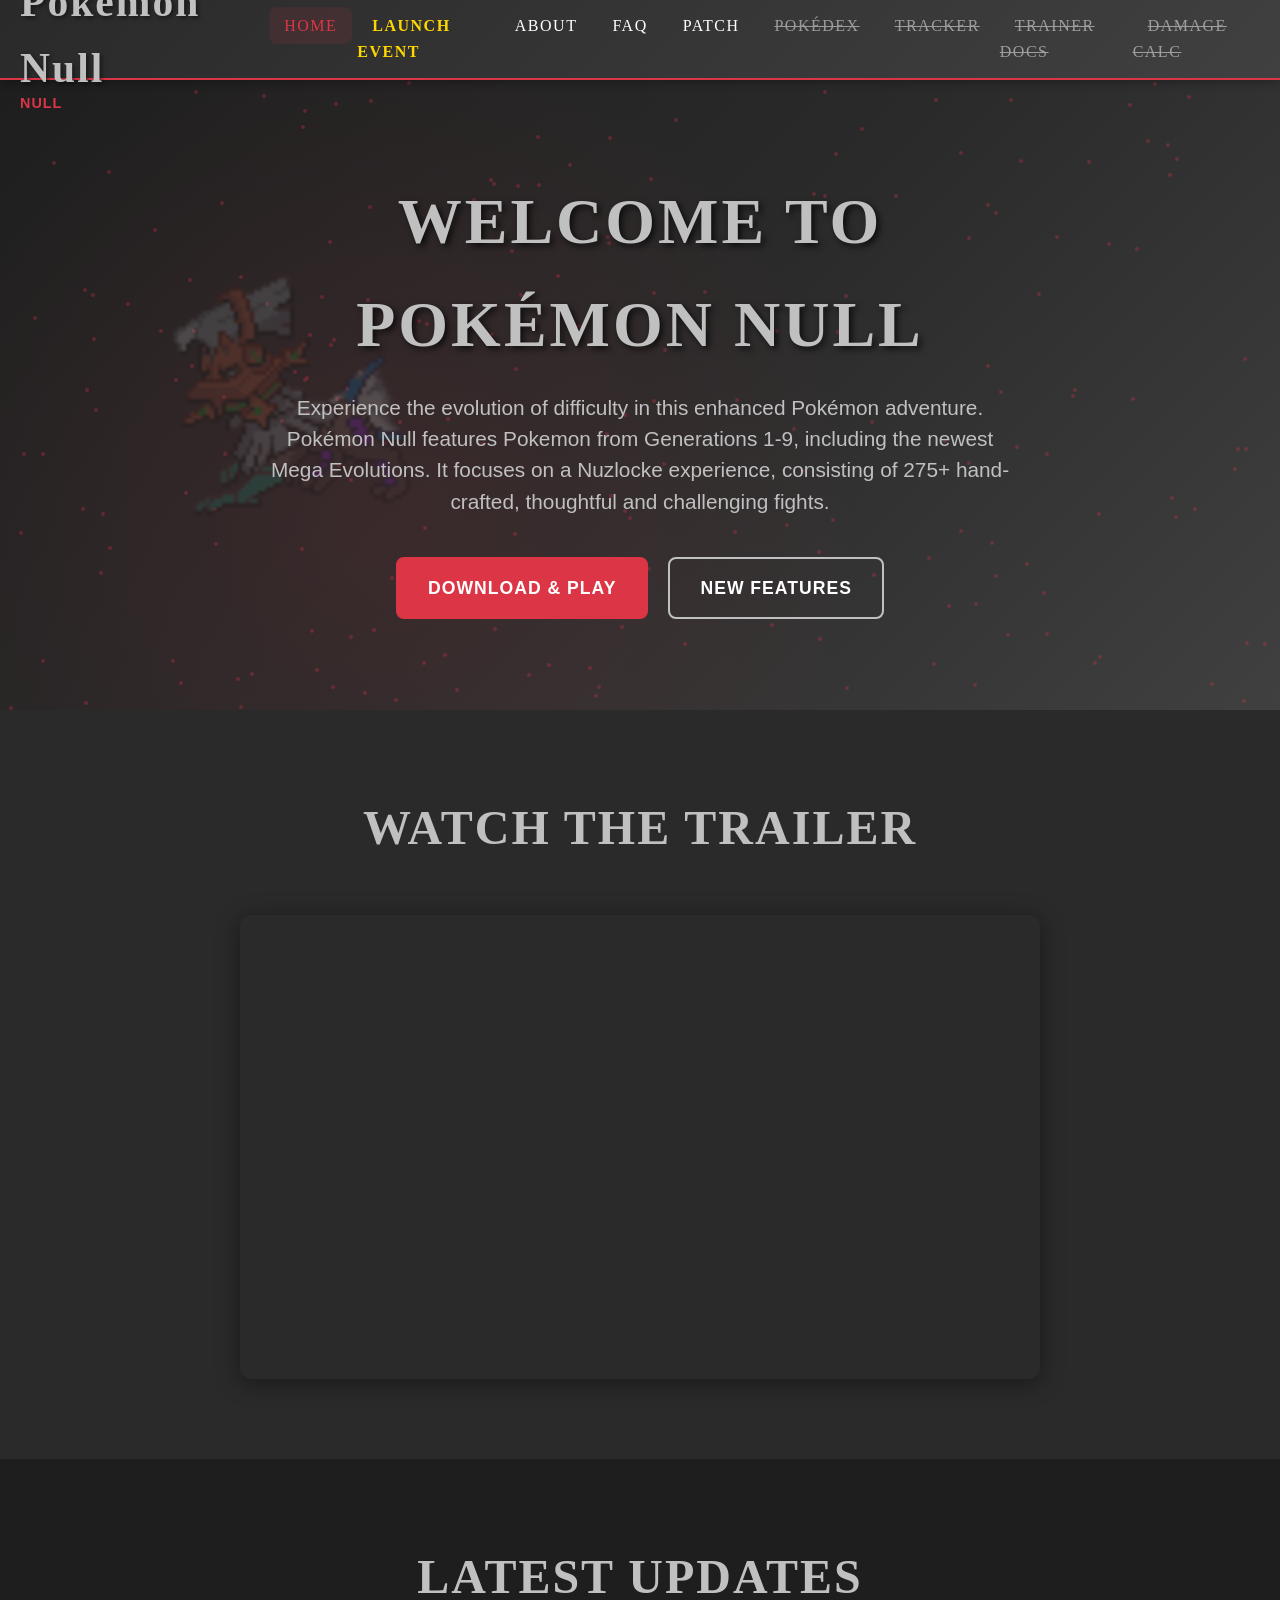
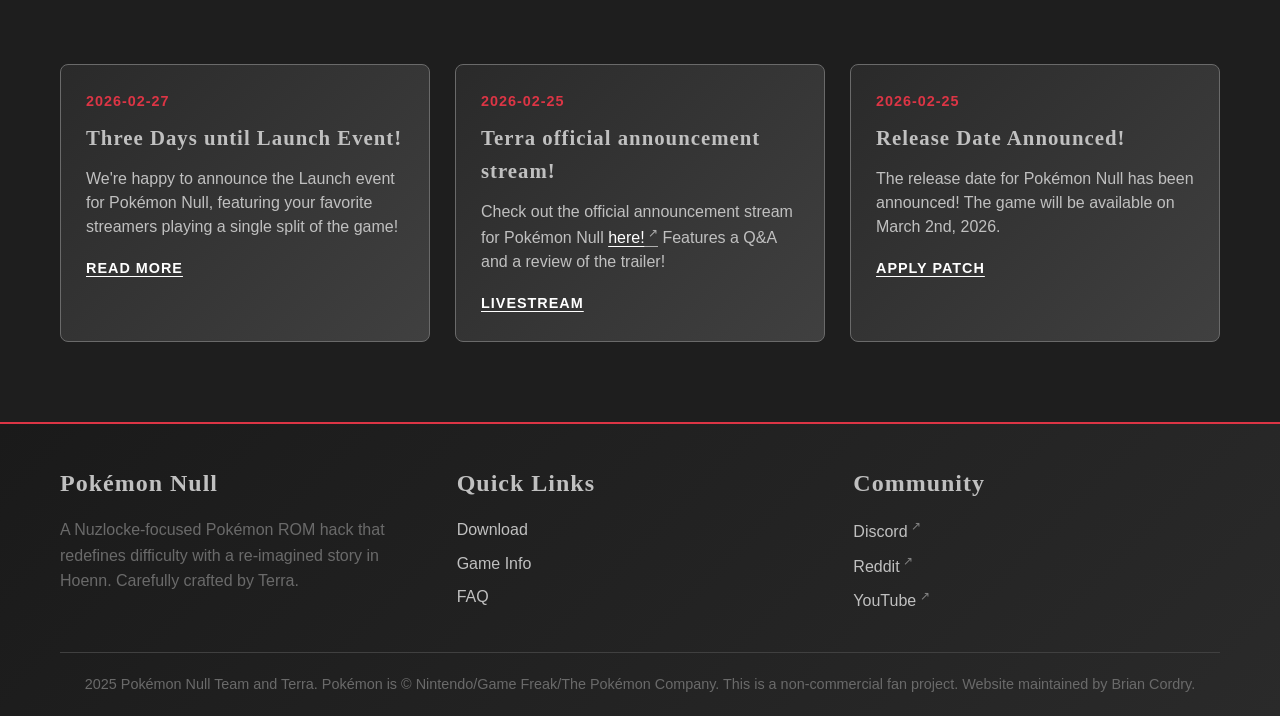
==== commit 2e0fee12: "Add files via upload" ====
--- a/index.html
+++ b/index.html
@@ -179,6 +179,7 @@
                      alt=""
                 />
                 
+                <!-- don't forget to uncomment this section in the js file  -->
                 <!-- Pokemon that will change independently every 2-3 seconds -->
                 <!-- Shows a random pokemon from the current trainer's team -->
                 <img class="pokemon-image"
@@ -258,9 +259,9 @@
                 <div class="footer-section">
                     <h4>Community</h4>
                     <ul class="footer-links">
-                        <li><a href="https://discord.gg/DqxxC5KQ6r" target="_blank" class="nav-link">Discord</a></li>
-                        <li><a href="https://www.reddit.com/r/PokemonNull/" target="_blank" class="nav-link">Reddit</a></li>
-                        <li><a href="https://youtube.com/@pokemonnull-i7y?si=Midpr-BR4eoGoW2T" target="_blank" class="nav-link">YouTube</a></li>
+                        <li><a href="https://discord.gg/DqxxC5KQ6r" target="_blank">Discord</a></li>
+                        <li><a href="https://www.reddit.com/r/PokemonNull/" target="_blank">Reddit</a></li>
+                        <li><a href="https://youtube.com/@pokemonnull-i7y?si=Midpr-BR4eoGoW2T" target="_blank">YouTube</a></li>
                     </ul>
                 </div>
             </div>
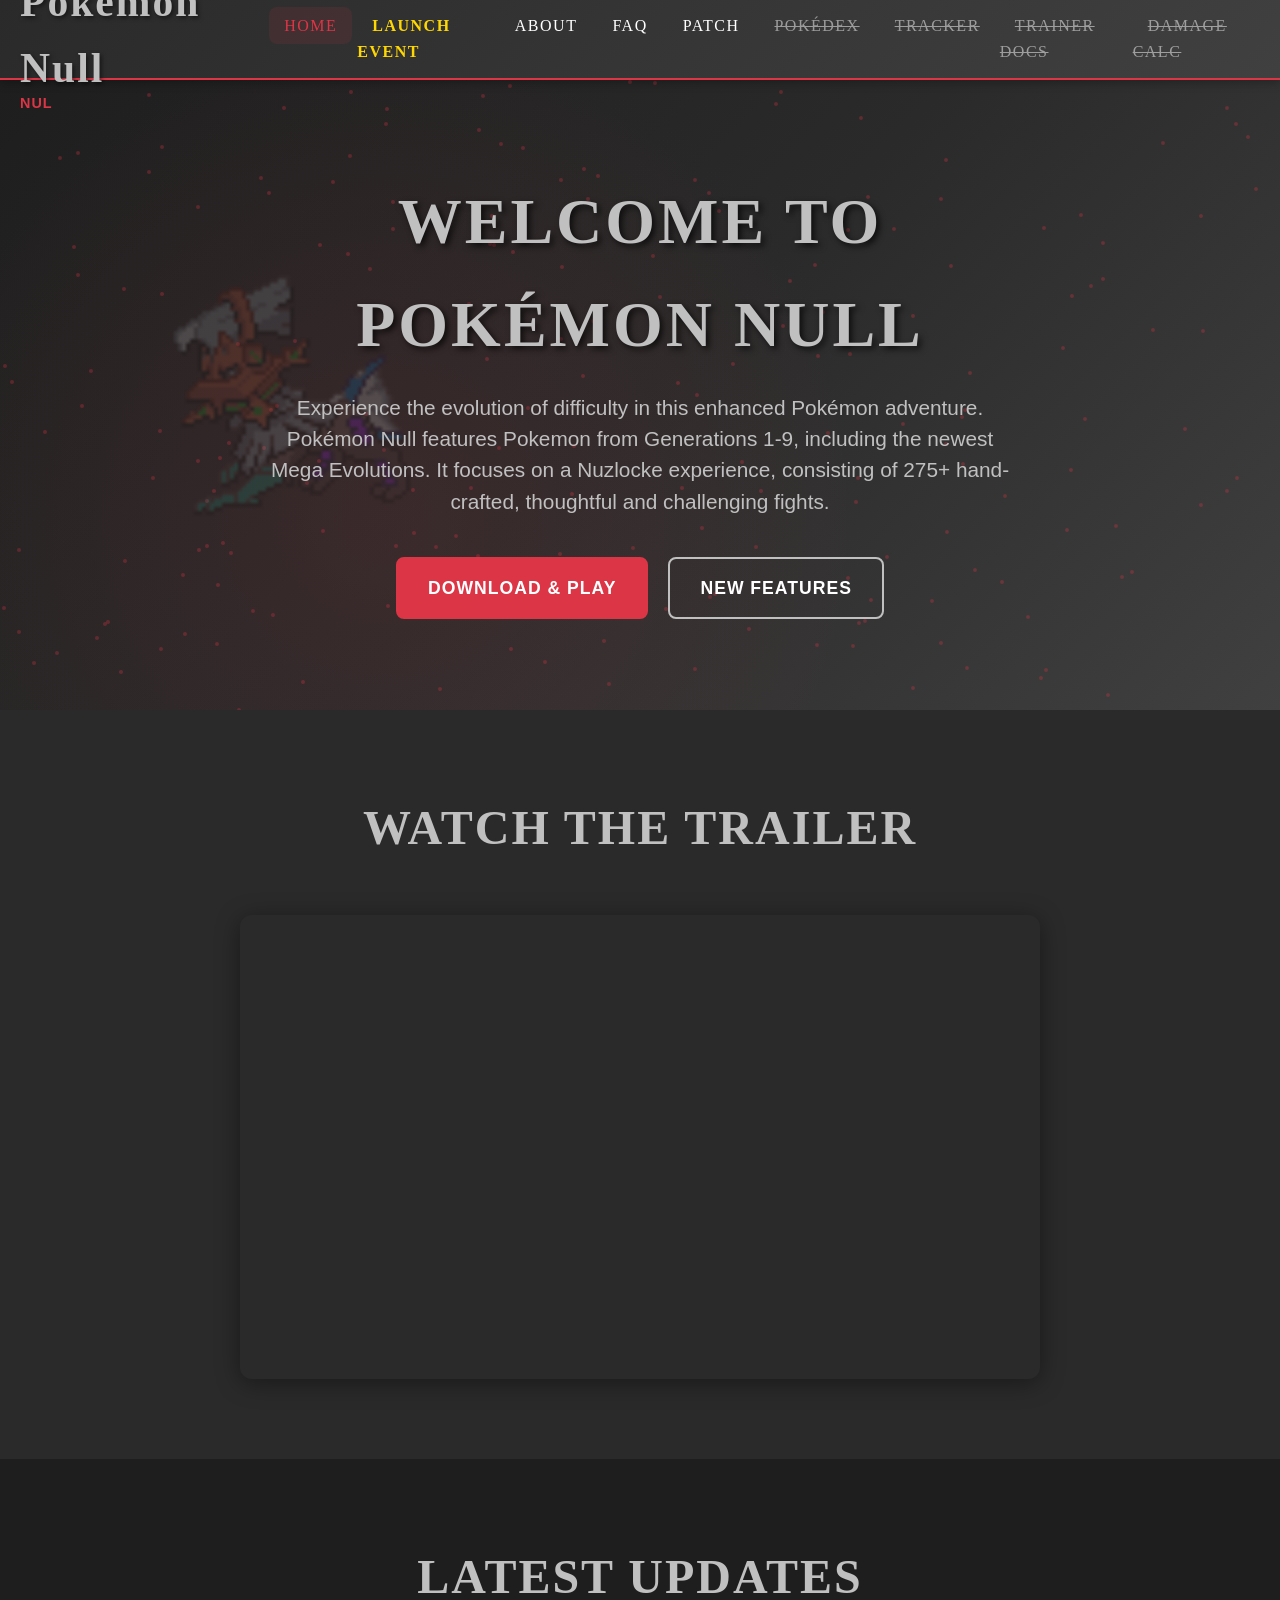
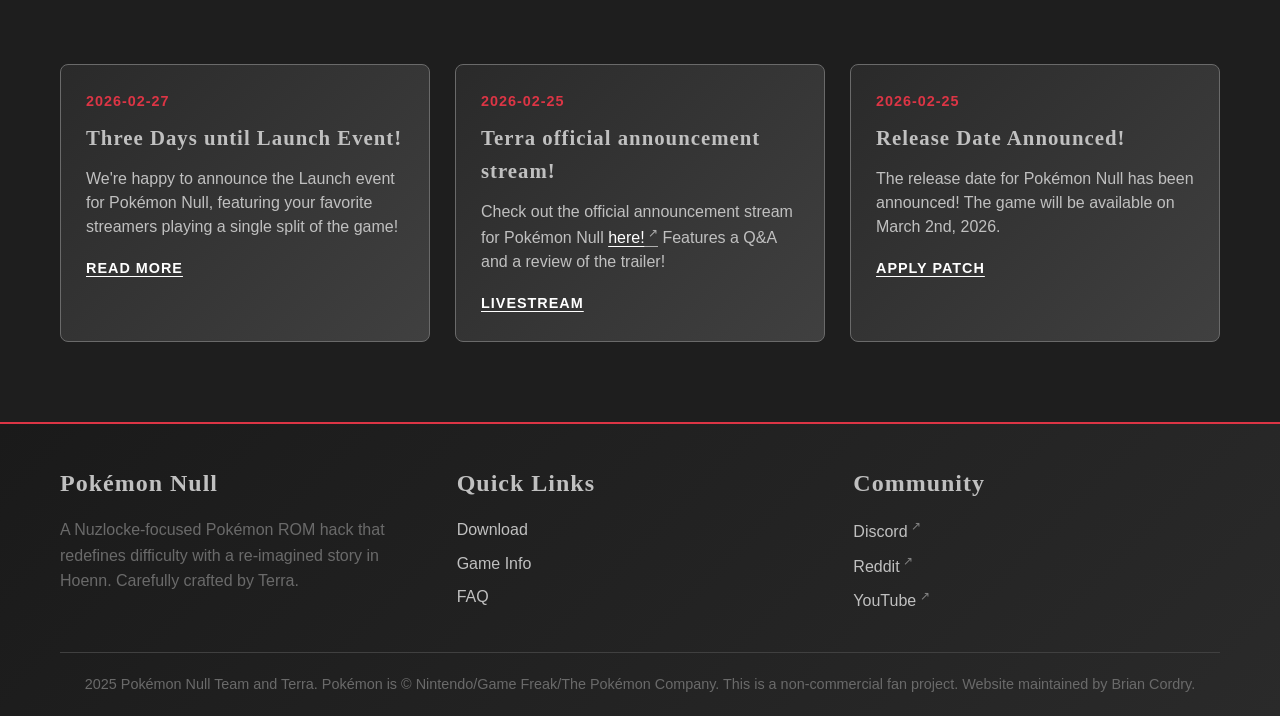
==== commit 51d45ca0: "Add files via upload" ====
--- a/index.html
+++ b/index.html
@@ -4,6 +4,7 @@
     <!-- Set character encoding and viewport for responsive design -->
     <meta charset="UTF-8">
     <meta name="viewport" content="width=device-width, initial-scale=1.0">
+    <title>Pokémon Null - Difficulty Evolved</title>
 <!-- =====================================================
      FAVICON
      rel="icon" = the small icon shown in the browser tab
--- a/css/styles.css
+++ b/css/styles.css
@@ -33,6 +33,10 @@
     --footer-height: 200px; /* Approximate height for footer */
     --border-radius: 8px; /* Standard border radius */
     --transition: all 0.3s ease; /* Standard transition for smooth animations */
+}
+
+html {
+    scroll-behavior: smooth;
 }
 
 /* Custom Scrollbar Styling */
@@ -330,6 +334,10 @@
     background-color: var(--accent-red); /* Red background */
     color: var(--white); /* White text */
     border-color: var(--accent-red); /* Red border */
+    position: relative;
+    overflow: hidden;
+    box-shadow: 0 0 0 0 rgba(220, 53, 69, 0);
+    transition: all 0.3s ease;
 }
 
 /* Primary button hover effect */
@@ -354,6 +362,29 @@
     transform: translateY(-2px); /* Slight lift effect */
     box-shadow: 0 4px 15px rgba(192, 192, 192, 0.2); /* Silver glow shadow */
 }
+
+/* Adds a retro tech feel to screenshots on hover */
+.highlight-img-frame {
+    position: relative;
+    overflow: hidden;
+}
+
+.highlight-img-frame::after {
+    content: "";
+    position: absolute;
+    top: 0; left: 0; width: 100%; height: 100%;
+    background: linear-gradient(rgba(18, 16, 16, 0) 50%, rgba(0, 0, 0, 0.1) 50%), 
+                linear-gradient(90deg, rgba(255, 0, 0, 0.03), rgba(0, 255, 0, 0.01), rgba(0, 0, 255, 0.03));
+    background-size: 100% 3px, 3px 100%;
+    pointer-events: none;
+    opacity: 0;
+    transition: opacity 0.3s ease;
+}
+
+.highlight-img-frame:hover::after {
+    opacity: 1;
+}
+
 
 /* FOOTER STYLES */
 .footer {
@@ -421,6 +452,8 @@
     color: var(--text-muted); /* Muted text color */
     font-size: 0.9rem; /* Smaller font size */
 }
+
+
 
 /* RESPONSIVE DESIGN */
 /* Tablet styles */
